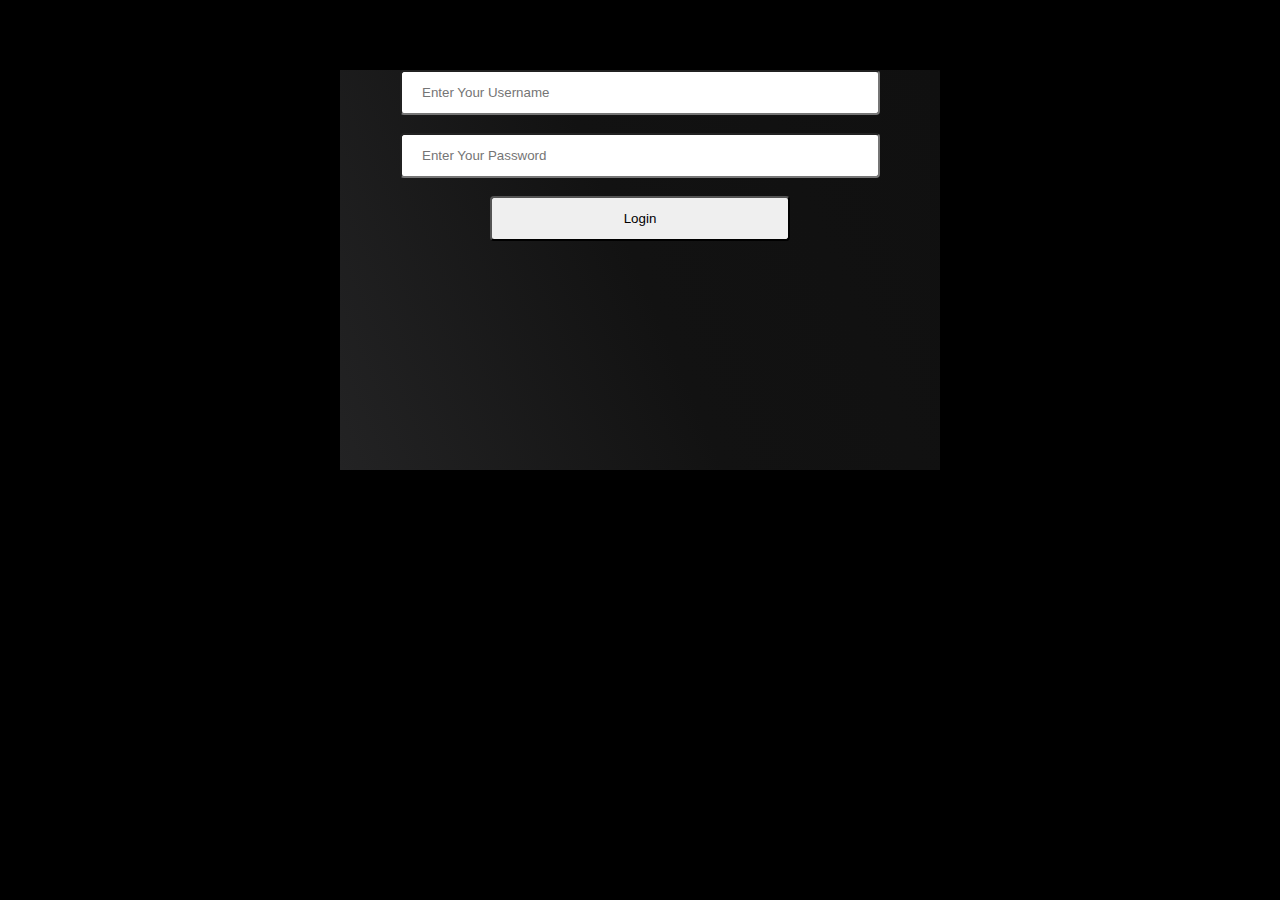
==== index.html @ d00a289d "version1" ====
<!DOCTYPE html>
<html lang="en">
<head>
    <meta charset="UTF-8">
    <meta name="viewport" content="width=device-width, initial-scale=1.0">
    <link rel="stylesheet" href="style.css">
    <title>Document</title>
</head>
<body>
      
<script src="app.js"></script>
</body>
</html>
---- style.css ----
*{
    box-sizing: border-box;
    margin: 0;
    padding: 0;
}
 body{
    background-color: black;
    padding: 100px;
} 
/* .main{
    width: 100px;
    height: 200px;
    background-color: green;
    display: flex;
    justify-content: center;
    align-items: center;

}
.form1{
    background-color: black;
    width: 50px;
    height: 50px;
} */

.sec1{
    display: flex;
    flex-wrap: wrap;
    flex-direction: column;
    justify-content: end;
    padding: 20px;
    border: 2px solid white;
    overflow: hidden;
}
.box{
    display: flex;
    flex-wrap: wrap;
}
.input{
    width: 400px;
    height: 50px;
    padding: 10px 20px;
    font-size: 17px;
}
.send{
    width:100px;
    height: 50px;
    background-color: blue;
    color: white;
}

.field1{
    display: grid;
    align-items:end;
    justify-content: right;
    border: 2px solid yellow;
    color: white;
    gap: 10px;
    padding: 20px;
    width: auto;
    height:400px;
    overflow-y: scroll;
    

}

.tbox{
    background-color: #1869ff;
    width: fit-content;
    padding:5px 10px;
    border-radius: 10px;
}
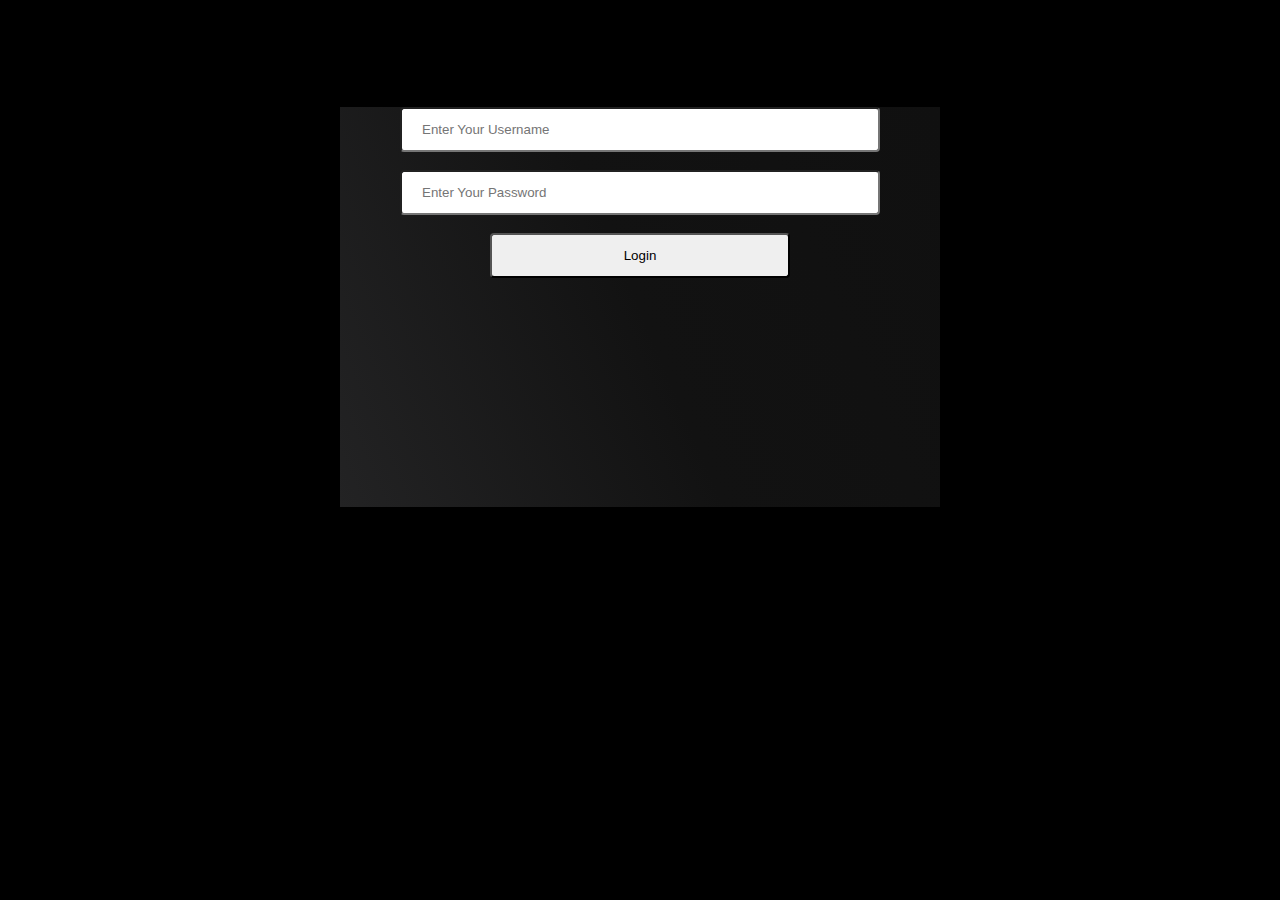
==== commit 82e63c72: "ver3" ====
--- a/index.html
+++ b/index.html
@@ -7,7 +7,7 @@
     <title>Document</title>
 </head>
 <body>
-      
+    <h1>Hello Check Console....</h1>  
 <script src="app.js"></script>
 </body>
 </html>
